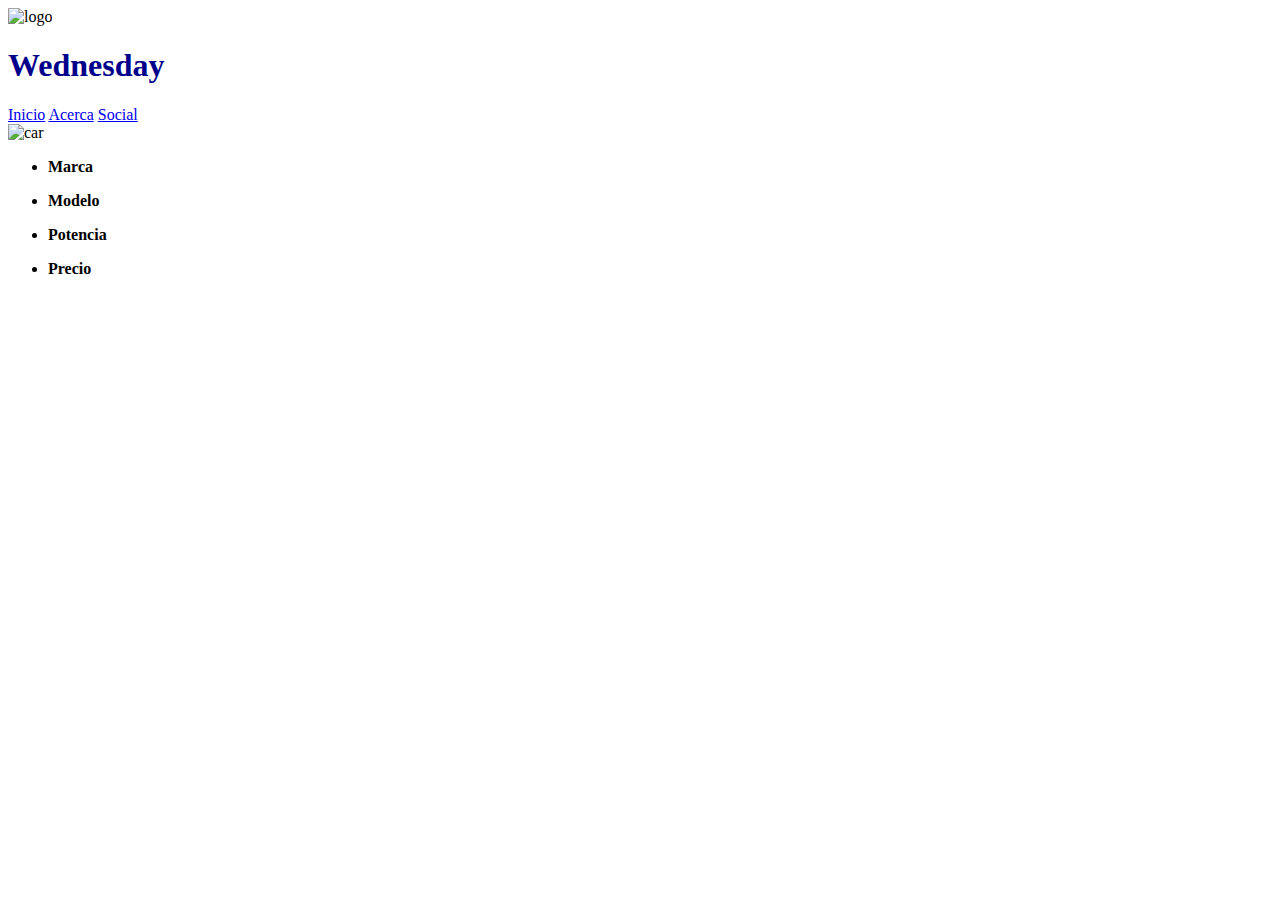
==== index.html @ e8b0fa24 "Add files via upload" ====
<!DOCTYPE html>
<html lang="en">
<head>
    <meta charset="UTF-8">
    <meta http-equiv="X-UA-Compatible" content="IE=edge">
    <meta name="viewport" content="width=device-width, initial-scale=1.0">
    <title>Wednesday-Car</title>
</head>
<body>
    <header>
        <img src="" alt="logo">
        <h1 style="color: darkblue;">Wednesday</h1>
    </header>

    <nav>
        <a href="#">Inicio</a>
        <a href="#">Acerca</a>
        <a href="https://www.facebook.com/alberto.gl.180/">Social</a>
    </nav>
    <main>
        <div id="Wednesday">
            <div id="left">
                <div class="display">
                    <img src="" alt="car">
                </div>
                <div id="dpad"></div>
                <div id="btn-circle"></div>

            </div>
            <div id="right">
                <div class="display">
                    <ul>
                        <li>
                            <p><b>Marca</b></p>
                        </li>
                        <li>
                            <p><b>Modelo</b></p>
                        </li>
                        <li>
                            <p><b>Potencia</b></p>
                        </li>
                        <li>
                            <p><b>Precio</b></p>
                        </li>
                    </ul>

                </div>
                <div id="pad">
                    <div class="btn"></div>
                    <div class="btn"></div>
                    <div class="btn"></div>
                    <div class="btn"></div>
                    <div class="btn"></div>
                    <div class="btn"></div>
                    <div class="btn"></div>
                    <div class="btn"></div>

                </div>

            </div>

        </div>
    </main>
</body>
</html>
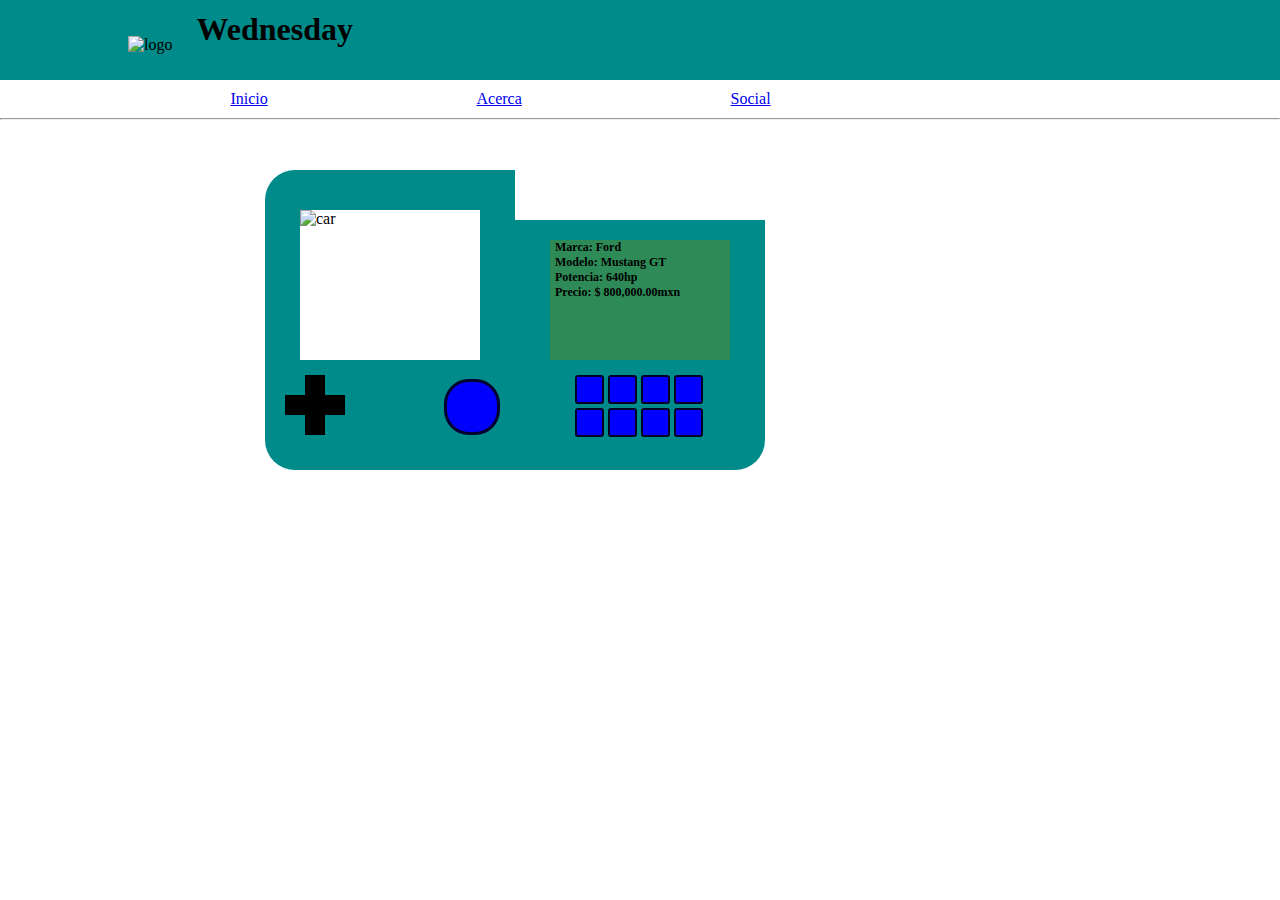
==== commit 1f7312b3: "Add files via upload" ====
--- a/index.html
+++ b/index.html
@@ -5,11 +5,13 @@
     <meta http-equiv="X-UA-Compatible" content="IE=edge">
     <meta name="viewport" content="width=device-width, initial-scale=1.0">
     <title>Wednesday-Car</title>
+    <link rel="stylesheet" href="style.css">
 </head>
 <body>
+   
     <header>
-        <img src="" alt="logo">
-        <h1 style="color: darkblue;">Wednesday</h1>
+        <img src="src/wwlogo.png" alt="logo" style="height: 50px; width: 50px;">
+        <h1>Wednesday</h1>
     </header>
 
     <nav>
@@ -17,13 +19,19 @@
         <a href="#">Acerca</a>
         <a href="https://www.facebook.com/alberto.gl.180/">Social</a>
     </nav>
+    <hr>
     <main>
         <div id="Wednesday">
             <div id="left">
                 <div class="display">
-                    <img src="" alt="car">
+                    <img src="src/mustang.webp" alt="car">
                 </div>
-                <div id="dpad"></div>
+            
+                <div id="dpad">
+                    <div id="dpad-top"></div>
+                    <div id="dpad-horizontal"></div>
+                    <div id="dpad-bottom"></div>
+                </div>
                 <div id="btn-circle"></div>
 
             </div>
@@ -31,16 +39,16 @@
                 <div class="display">
                     <ul>
                         <li>
-                            <p><b>Marca</b></p>
+                            <p><b>Marca: Ford</b></p>
                         </li>
                         <li>
-                            <p><b>Modelo</b></p>
+                            <p><b>Modelo: Mustang GT</b></p>
                         </li>
                         <li>
-                            <p><b>Potencia</b></p>
+                            <p><b>Potencia: 640hp</b></p>
                         </li>
                         <li>
-                            <p><b>Precio</b></p>
+                            <p><b>Precio: $ 800,000.00mxn</b></p>
                         </li>
                     </ul>
 
--- a/style.css
+++ b/style.css
@@ -0,0 +1,134 @@
+body {
+    font-family:Georgia, 'Times New Roman', Times, serif;
+    margin: 0;
+
+}
+header {
+    background-color: darkcyan;
+    color: black;
+    padding: 0 10%;
+}
+header > h1 {
+    display: inline-block;
+    margin-left: 20px;
+    position: relative; bottom: 10px;
+}
+nav{
+    margin: 10px 10%;
+
+}
+nav > a {
+    padding: 0 10%;
+}
+#Wednesday {
+    width: 750px;
+    margin: 50px auto;
+
+}
+#left {
+    width: 250px;
+    height: 300px;
+    float: left;
+    background-color: darkcyan;
+    border-top-left-radius: 30px;
+    border-bottom-left-radius: 30px;
+
+}
+#right {
+    width: 250px;
+    height: 250px;
+    margin-top: 50px;
+    background-color: darkcyan;
+    border-left-color: rgb(0, 66, 66);
+    border-left-style:hidden;
+    border-left-width: 3px;
+    float: left;
+    border-bottom-right-radius: 30px;
+}
+#display {
+    border-color: black;
+    border-style: solid;
+    border-radius: 15px;
+    border-width: 5px;
+
+}
+#left > .display {
+    width: 180px;
+    height: 150px;
+    margin-left: 35px;
+    margin-top: 40px;
+    background-color: white;
+}
+#left > .display >img {
+    margin-left: 0px;
+    height: 100%;
+    width: 100%;
+}
+#dpad {
+    width: 60px;
+    height: 60px;
+    margin-top: 15px;
+    margin-left: 20px;
+    display: inline-block;
+
+}
+#dpad-top, #dpad-bottom {
+    width: 20px;
+    height: 20px;
+    margin-left: 20px;
+    background-color: black;
+
+}
+#dpad-horizontal {
+    width: 60px;
+    height: 20px;
+    background-color: black;
+}
+#btn-circle{
+    width: 50px;
+    height: 50px;
+    margin-left: 95px;
+    border-style: solid;
+    border-color: rgb(2, 2, 48);
+    border-radius: 25px;
+    background-color: blue;
+    display: inline-block;
+
+}
+#right > .display {
+    width: 180px;
+    height: 120px;
+    margin-left: 35px;
+    margin-top: 20px;
+    background-color: seagreen;
+    font-size: 12px;
+
+}
+#pad {
+    width: 148px;
+    height: 65px;
+    margin-left: 60px;
+    margin-top: 15px;
+
+}
+#pad > .btn {
+    width: 25px;
+    height: 25px;
+    background-color: blue;
+    display: inline-block;
+    border-style: solid;
+    border-color: rgb(2, 2, 36);
+    border-width: 2px;
+    border-radius: 3px;
+}
+ul {
+    margin: 0%;
+    padding: 0%;
+
+}
+li {
+    list-style-type: none;
+}
+li > p {
+    margin: 0 5px;
+}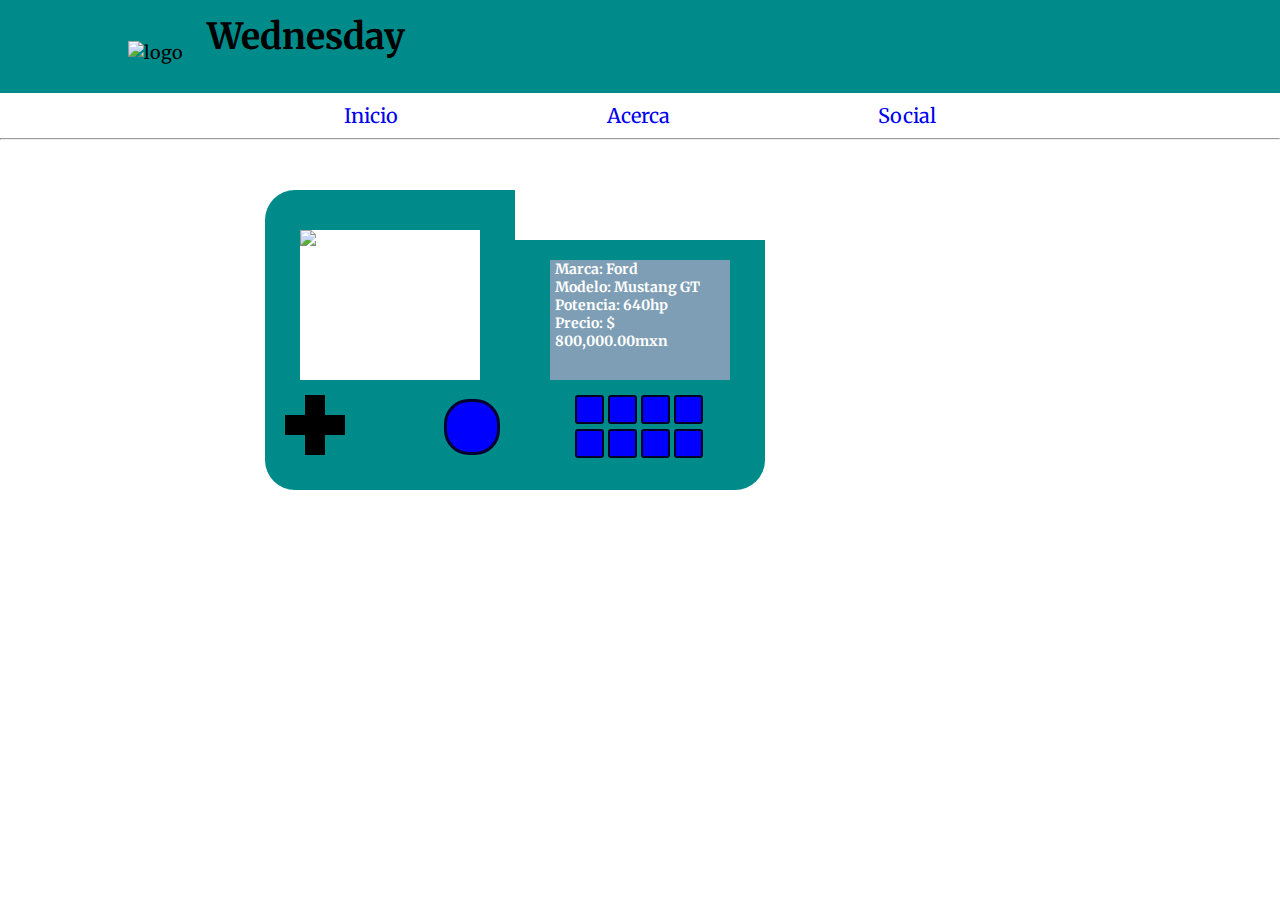
==== commit d1837ae6: "Add files via upload" ====
--- a/index.html
+++ b/index.html
@@ -6,6 +6,7 @@
     <meta name="viewport" content="width=device-width, initial-scale=1.0">
     <title>Wednesday-Car</title>
     <link rel="stylesheet" href="style.css">
+    <link rel="stylesheet" href="https://fonts.googleapis.com/css2?family=Merriweather:ital@1&display=swap">
 </head>
 <body>
    
--- a/style.css
+++ b/style.css
@@ -1,5 +1,7 @@
 body {
-    font-family:Georgia, 'Times New Roman', Times, serif;
+    font-family: 'Merriweather', serif;
+    font-size: 18px;
+    color: white;
     margin: 0;
 
 }
@@ -15,11 +17,16 @@
 }
 nav{
     margin: 10px 10%;
+    text-align: center;
 
 }
 nav > a {
     padding: 0 10%;
+    cursor:pointer;
+    text-decoration: none;
+    font-size: 20px;
 }
+
 #Wednesday {
     width: 750px;
     margin: 50px auto;
@@ -100,7 +107,7 @@
     height: 120px;
     margin-left: 35px;
     margin-top: 20px;
-    background-color: seagreen;
+    background-color: rgb(125, 158, 180);
     font-size: 12px;
 
 }
@@ -131,4 +138,5 @@
 }
 li > p {
     margin: 0 5px;
+    font-size: 14px;
 }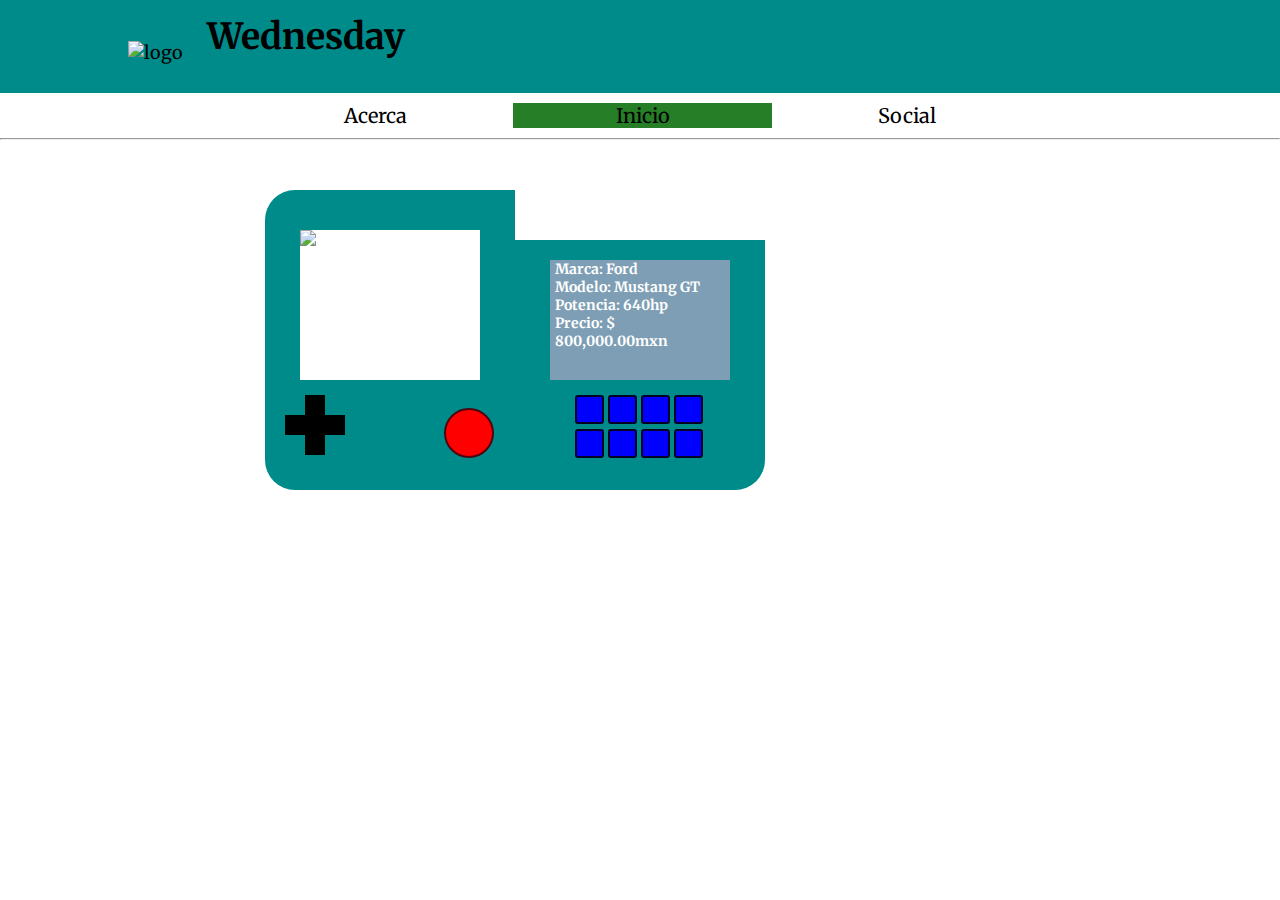
==== commit 14649196: "Add files via upload" ====
--- a/index.html
+++ b/index.html
@@ -9,16 +9,17 @@
     <link rel="stylesheet" href="https://fonts.googleapis.com/css2?family=Merriweather:ital@1&display=swap">
 </head>
 <body>
-   
+       
     <header>
         <img src="src/wwlogo.png" alt="logo" style="height: 50px; width: 50px;">
         <h1>Wednesday</h1>
     </header>
 
+
     <nav>
-        <a href="#">Inicio</a>
-        <a href="#">Acerca</a>
-        <a href="https://www.facebook.com/alberto.gl.180/">Social</a>
+        <a href="#" id="a2">Acerca</a>
+        <a href="#" id="a1">Inicio</a>
+        <a href="https://www.facebook.com/alberto.gl.180/" id="a3">Social</a>
     </nav>
     <hr>
     <main>
@@ -33,7 +34,7 @@
                     <div id="dpad-horizontal"></div>
                     <div id="dpad-bottom"></div>
                 </div>
-                <div id="btn-circle"></div>
+                <button id="btn-circle"></button>
 
             </div>
             <div id="right">
@@ -70,5 +71,6 @@
 
         </div>
     </main>
+
 </body>
 </html>--- a/style.css
+++ b/style.css
@@ -3,6 +3,7 @@
     font-size: 18px;
     color: white;
     margin: 0;
+    
 
 }
 header {
@@ -18,13 +19,26 @@
 nav{
     margin: 10px 10%;
     text-align: center;
-
+    
+    
+    
+}
+nav > #a1 {
+    background-color: rgb(38, 126, 38);
+}
+nav:hover > #a2 {
+    background-color: rgb(135, 216, 216);
+}
+nav:hover > #a3 {
+    background-color: rgb(135, 216, 216);
 }
 nav > a {
     padding: 0 10%;
     cursor:pointer;
     text-decoration: none;
     font-size: 20px;
+    color: black;
+    
 }
 
 #Wednesday {
@@ -91,16 +105,19 @@
     height: 20px;
     background-color: black;
 }
+
 #btn-circle{
     width: 50px;
     height: 50px;
     margin-left: 95px;
     border-style: solid;
-    border-color: rgb(2, 2, 48);
+    border-color: rgb(78, 4, 16);
     border-radius: 25px;
+    background-color: rgb(255, 0, 0);
+    display: inline-block;
+}
+#btn-circle:hover {
     background-color: blue;
-    display: inline-block;
-
 }
 #right > .display {
     width: 180px;
